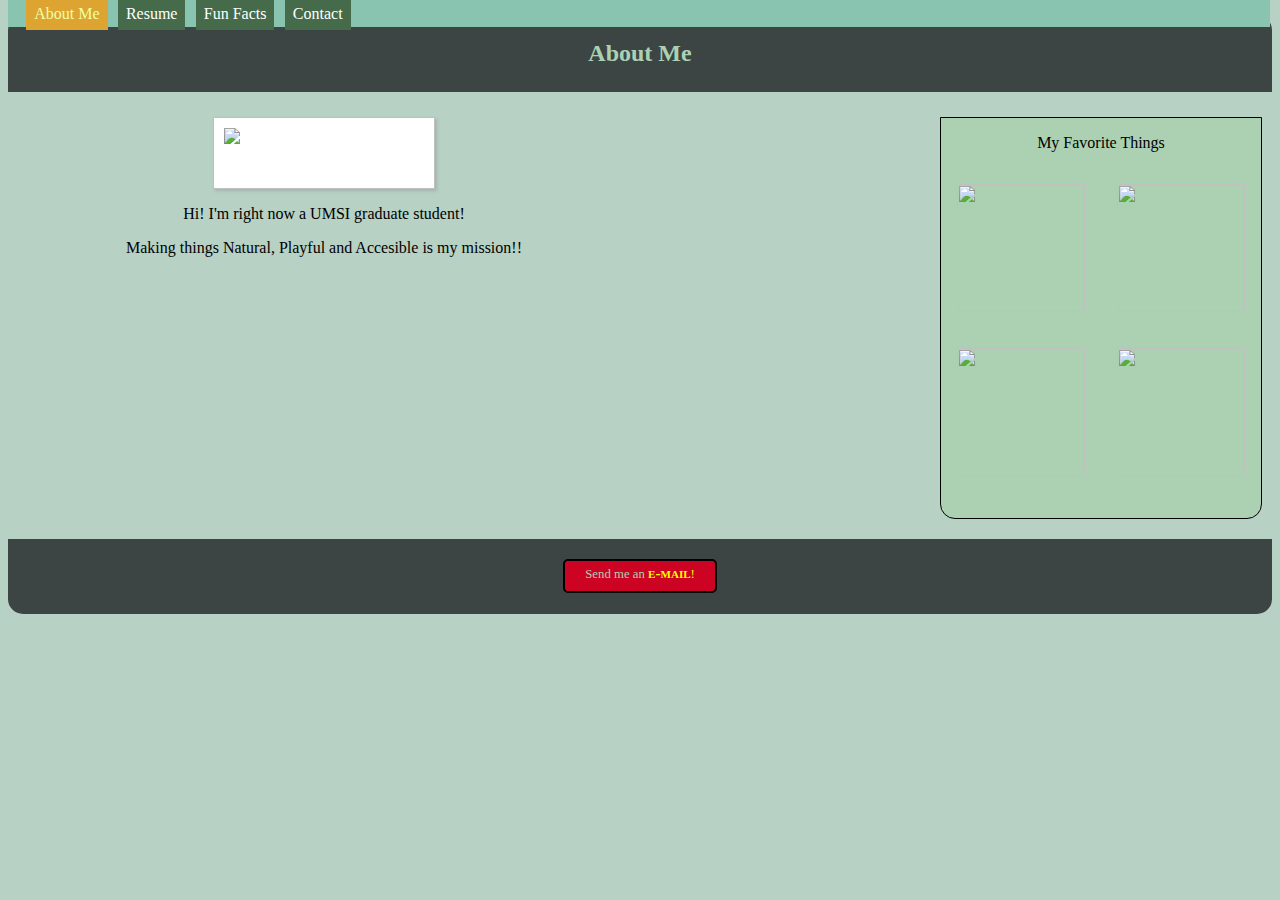
==== index.html @ 2b68407c "First version" ====
<!DOCTYPE html>
<html>
	<head>
		<link type="text/css" rel="stylesheet" href="stylesheet.css"/>
		<title>About Me</title>
	</head>
	<body>
	<header>	
		   <nav>
		   	 <div id="nav_position">
				<a class= "nav_bar" id="about_color" href="index.html">About Me</a>
				<a class= "nav_bar" href="project.html">Resume</a>
				<a class= "nav_bar" href="funfact.html">Fun Facts</a>
				<a class= "nav_bar" href="contactme.html">Contact</a>
			 <div>		
		   </nav>
			<h2 class="text_center">About Me</h2>		
	</header>		
		<div id="left">
		<div class= "pic rotate"><img src="http://farm9.staticflickr.com/8235/8595327540_f3878dbd0a_m.jpg"></div> 
      
		<p class="text_center">Hi! I'm right now a UMSI graduate student!</p>
		<p class="text_center">Making things Natural, Playful and Accesible is my mission!!</p>
		</div>
		<div id="right">

		 <div id="table">
			<p class="text_center">My Favorite Things</p>
			<div class="thumb_pad"><img class= "thumbnail" src="https://scontent-a-ord.xx.fbcdn.net/hphotos-ash3/1004402_581192158570779_954729181_n.jpg"></div>
			<div class="thumb_pad"><img class= "thumbnail" src="https://scontent-a-ord.xx.fbcdn.net/hphotos-ash3/421658_577482012275127_106009293_n.jpg"></div>
			<div class="thumb_pad"><img class= "thumbnail" src="https://scontent-b-ord.xx.fbcdn.net/hphotos-ash3/580341_568861856470476_2080227150_n.jpg"></div>
			<div class="thumb_pad"><img class= "thumbnail" src="https://scontent-b-ord.xx.fbcdn.net/hphotos-frc3/580085_448998061790190_1607828810_n.jpg"></div>
			


		 </div>

		</div>

		<footer>
		
			<div id="button">
				<p>Send me an <span class="bold"><a href="mailto:ayku@umich.edu">e-mail</span>!</p>
			</div> 	
	    </footer>
	</body>
</html>
---- stylesheet.css ----
body {
	background-color: #b7d1c4
}

h2 {
	font-family: Verdana;
	font-weight: bold;
	text-align: center;
	padding-top: 25px;
	padding-bottom: 25px;
	color: #acd1b2;
}



.pic{ 

width:200px;
padding:10px 10px 40px 10px;
border: 1px solid #bfbfbf;
background-color: #fff;   
-webkit-box-shadow: 2px 2px 3px rgba(125,139,144,0.4);
-moz-box-shadow: 2px 2px 3px rgba(135,139,144,0.4);
box-shadow: 2px 2px 3px rgba(135,139,144,0.4);
margin-left: auto;
 margin-right: auto;
}


.rotate {
-webkit-transform: rotate（9deg);
-moz-transform: rotate（9deg);
transform: rotate (9deg);
}



nav {
	width:98.6%;
	height:1.7em;
	background-color: #88C4AF;
	position: fixed;
	top:0px;
	
	
}

#nav_position{
padding:5px;
margin-right: auto;
margin-left: 10px;
}

#nav_position a:hover {
color:#F1FFA4;
background-color: #DEA432;

}

.nav_bar {
    text-decoration: none;
    color:#fff;
    font-size: 1em;
    padding:0.5em;
    margin: 0.2em ;
    background-color: #456B4B;
   
}

#about_color {

color:#F1FFA4;
background-color: #DEA432;

}

#contact_color {

color:#F1FFA4;
background-color: #DEA432;

}

#project_color {

color:#F1FFA4;
background-color: #DEA432;

}

#fact_color {

color:#F1FFA4;
background-color: #DEA432;

}



header {
	position: relative;
	top: -5px;
	background-color: #3c4543;
	border-top-left-radius: 15px;
	border-top-right-radius: 15px;
}

ul{
	list-style-type: none;
	position: fixed;
	margin: -10px;
}

li {
	display: inline;
	border: 2px solid #000000;
	font-family: Futura, Tahoma, sans-serif;
	color: #ffffff;
	padding: 5px;
	border-radius: 5px 5px;
	background-color: #cc0323
}

#left{
	width: 50%;
	float: left;
}

p {
	font-family: Tahoma;
	font-size: 1em;
}

#right{
	width: 45%;
	float: right;
}

#work_left{
width: 745px;


}

#table {
	border: #000000 1px solid;
	background-color: #acd1b2;
	float: right;
	margin-right: 10px;
	border-bottom-right-radius: 15px;
	border-bottom-left-radius: 15px;
	width: 20em;
	height:25em;
}

.text_center {
	
text-align: center;
    
    

}

.thumbnail {
height: 8em;
width: 8em;


}

.thumb_pad {
padding: 0.5em;
margin: 0.5em;
float:left;

}


#bottom_left{
	border-bottom-left-radius: 15px;
}

#bottom_right{
	border-bottom-right-radius: 15px;
}

footer{
	clear: both;
	position: relative;
	bottom: -20px;
	border-bottom-left-radius: 15px;
	border-bottom-right-radius: 15px;
	height: 75px;
	background-color: #3c4543;
}

#button{
	border: 2px solid #000000;
	position: relative;
	bottom: -20px;
	border-radius: 5px;
	background-color: #cc0323;
	height: 30px;
	width: 150px;
    margin-left: auto;
    margin-right: auto;
   
	
}

#button p{
	position: relative;
	bottom: 10px;
	font-size: 0.8em;
	color: #acd1b2;
	text-align: center;
}

.bold{
	font-family: tahoma;
	font-weight: bold;
	font-size: 1.2em;
	font-variant: small-caps;
	color: #ffffff;
}

p a {
text-decoration: none;
color: yellow;

}

.experience_title{
margin-top: 20px;
margin-bottom: 15px;
font-size: 1.2em;
color: #8B0000;
}

.company_title{
font-size: 0.9em;
color: #8B6914;

}

.work_title{
font-size: 1.4em;
color: #EE4000;
padding-top: 5px;

}

.l_column{
float: left;
width: 530px;
color: #183D4A;
font-size: 0.8em;
line-height: 1.4;
margin-bottom: 25px;
}

.r_column{
width: 100px;
color: #183D4A;
font-size: 0.9em;;
padding-left: 80px;
line-height: 1.4;
margin-bottom: 25px;
float:left

}

.go {
    margin-left: 18%;

}

#form_wrapper{
width:520px;
padding:10px 20px 10px 20px; 
left:220px; 
font-family: Helvetica Neue, Arial, sans-serif;
font-size: 1em;
color:white;
line-height: 1.5;
border-radius: 20px;
border: 3px dashed #FF4500;
margin-left: auto;
margin-right: auto;
   
}

.block{

border-radius: 15px ;
background-color: #4F4F4F;
padding: 10px 10px 20px 10px;
border: 3px solid white;
margin-bottom: 10px;
background:rgba(0,0,0,0.687);

}

input[type=text]{
 border-radius: 5px;
 border: 2px solid #FF4500;

}

input[type=email]{
 border-radius: 5px;
 border: 2px solid #FF4500;

}

textarea{
 border-radius: 5px;
 border: 2px solid #FF4500;

}
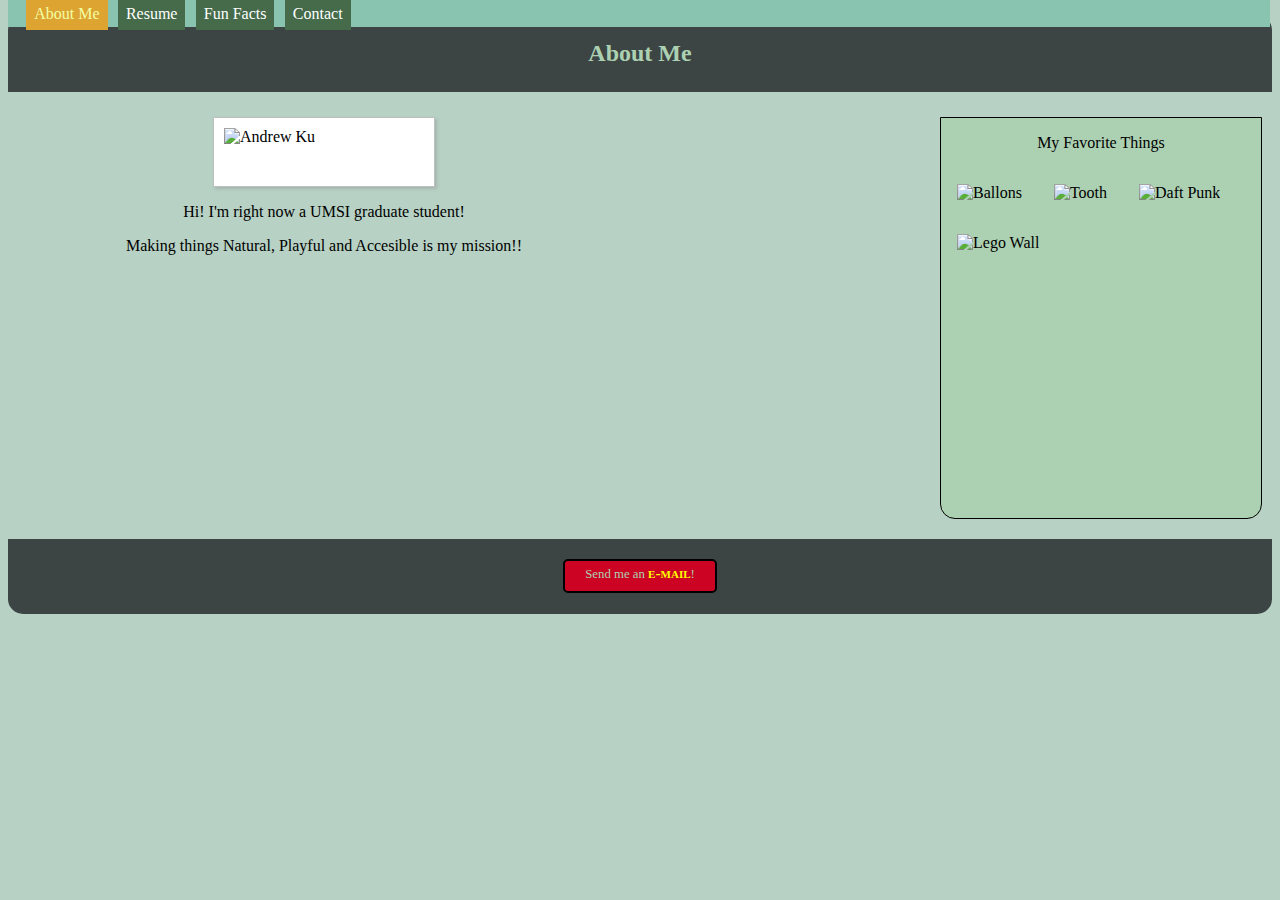
==== commit 23167794: "Validate Version" ====
--- a/index.html
+++ b/index.html
@@ -1,6 +1,7 @@
 <!DOCTYPE html>
 <html>
 	<head>
+		<meta charset="utf-8" />
 		<link type="text/css" rel="stylesheet" href="stylesheet.css"/>
 		<title>About Me</title>
 	</head>
@@ -12,12 +13,12 @@
 				<a class= "nav_bar" href="project.html">Resume</a>
 				<a class= "nav_bar" href="funfact.html">Fun Facts</a>
 				<a class= "nav_bar" href="contactme.html">Contact</a>
-			 <div>		
+			 </div>		
 		   </nav>
 			<h2 class="text_center">About Me</h2>		
 	</header>		
 		<div id="left">
-		<div class= "pic rotate"><img src="http://farm9.staticflickr.com/8235/8595327540_f3878dbd0a_m.jpg"></div> 
+		<div class= "pic rotate"><img src="http://farm9.staticflickr.com/8235/8595327540_f3878dbd0a_m.jpg" alt="Andrew Ku"></div> 
       
 		<p class="text_center">Hi! I'm right now a UMSI graduate student!</p>
 		<p class="text_center">Making things Natural, Playful and Accesible is my mission!!</p>
@@ -26,10 +27,10 @@
 
 		 <div id="table">
 			<p class="text_center">My Favorite Things</p>
-			<div class="thumb_pad"><img class= "thumbnail" src="https://scontent-a-ord.xx.fbcdn.net/hphotos-ash3/1004402_581192158570779_954729181_n.jpg"></div>
-			<div class="thumb_pad"><img class= "thumbnail" src="https://scontent-a-ord.xx.fbcdn.net/hphotos-ash3/421658_577482012275127_106009293_n.jpg"></div>
-			<div class="thumb_pad"><img class= "thumbnail" src="https://scontent-b-ord.xx.fbcdn.net/hphotos-ash3/580341_568861856470476_2080227150_n.jpg"></div>
-			<div class="thumb_pad"><img class= "thumbnail" src="https://scontent-b-ord.xx.fbcdn.net/hphotos-frc3/580085_448998061790190_1607828810_n.jpg"></div>
+			<div class="thumb_pad"><img class= "thumbnail" src="https://scontent-a-ord.xx.fbcdn.net/hphotos-ash3/1004402_581192158570779_954729181_n.jpg" alt="Ballons"></div>
+			<div class="thumb_pad"><img class= "thumbnail" src="https://scontent-a-ord.xx.fbcdn.net/hphotos-ash3/421658_577482012275127_106009293_n.jpg" alt="Tooth"></div>
+			<div class="thumb_pad"><img class= "thumbnail" src="https://scontent-b-ord.xx.fbcdn.net/hphotos-ash3/580341_568861856470476_2080227150_n.jpg" alt="Daft Punk"></div>
+			<div class="thumb_pad"><img class= "thumbnail" src="https://scontent-b-ord.xx.fbcdn.net/hphotos-frc3/580085_448998061790190_1607828810_n.jpg" alt="Lego Wall"></div>
 			
 
 
@@ -40,7 +41,7 @@
 		<footer>
 		
 			<div id="button">
-				<p>Send me an <span class="bold"><a href="mailto:ayku@umich.edu">e-mail</span>!</p>
+				<p>Send me an <span class="bold"><a href="mailto:ayku@umich.edu">e-mail</a></span>!</p>
 			</div> 	
 	    </footer>
 	</body>
